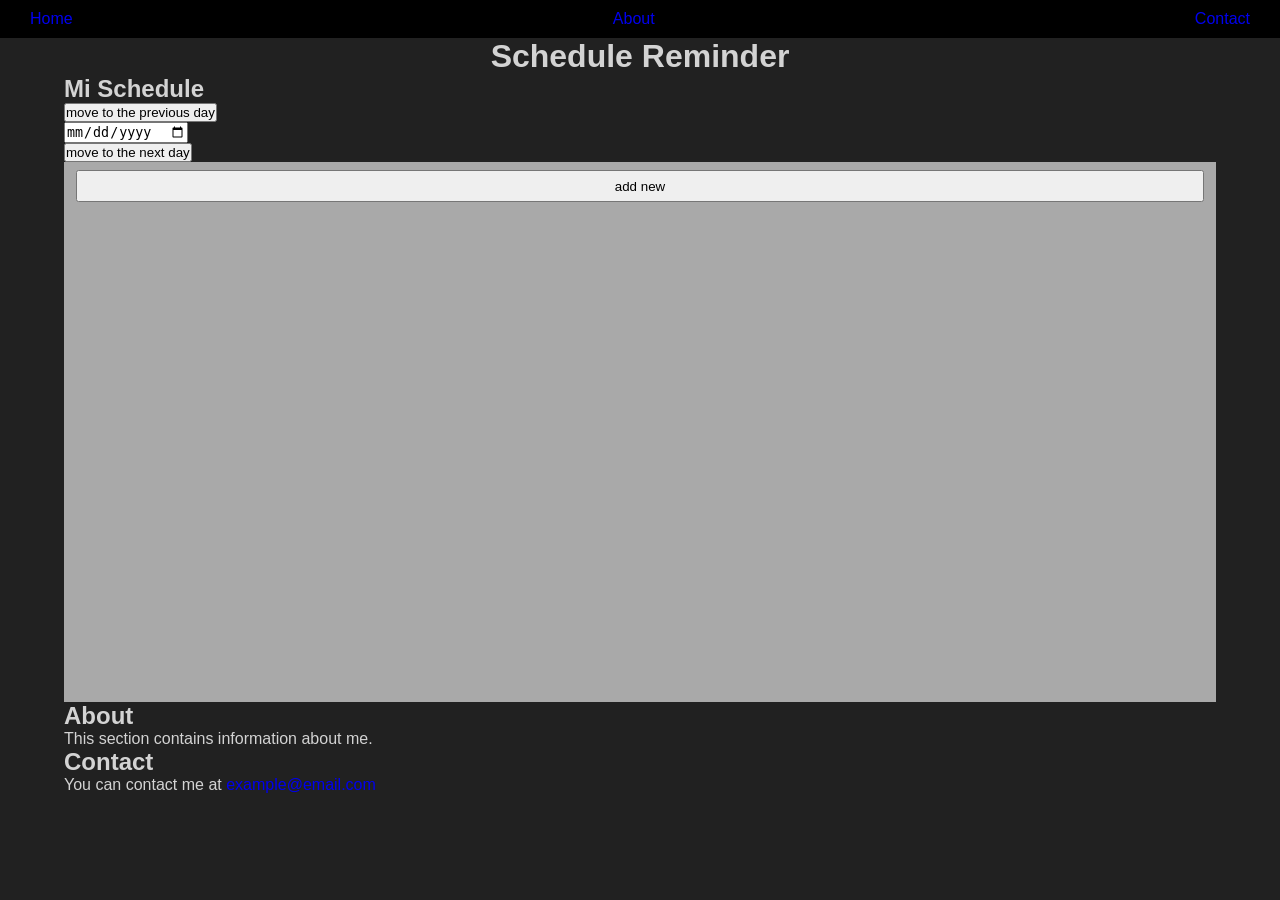
==== Alpha2/index.html @ a630c6a6 "divide project into 2 alpha test" ====
<!DOCTYPE html>
<html lang="en">

<head>
    <meta charset="UTF-8">
    <meta name="viewport" content="width=device-width, initial-scale=1.0">
    <title>LazyNotifier</title>
    <link rel="stylesheet" href="styles.css">
    <link rel="preconnect" href="https://fonts.googleapis.com">
    <link rel="preconnect" href="https://fonts.gstatic.com" crossorigin>
    <link href="https://fonts.googleapis.com/css2?family=Elms+Sans:ital,wght@0,100..900;1,100..900&display=swap" rel="stylesheet">
</head>

<body>
    <header>
        <nav id="top-nav-bar">
            <ul>
                <li><a href="#home">Home</a></li>
                <li><a href="#about">About</a></li>
                <li><a href="#contact">Contact</a></li>
            </ul>
        </nav>
        <h1>Schedule Reminder</h1>
    </header>

    <main>
        <section id="home">
            <h2>Mi Schedule</h2>
            <div>
                <button type="button">move to the previous day</button><br>
                <input type="date" name="date" required><br>
                <button type="button">move to the next day</button>
            </div>

            <div id="schedule-list">
                <div id="schedule-row-container">
                    <template id="schedule-row-template">
                        <div class="schedule-row">    
                            <input class="schedule-row__time" type="text" placeholder="7h30">                 
                            <input class="schedule-row__content" type="text" placeholder="Nhập nội dung">
                            <input class="schedule-row__date" type="text" placeholder="12/07/2026">
                            <div class="schedule-row__menu">
                                <button class="schedule-row__menu-button" type="button">O<br>O<br>O</button>
                                <div class="schedule-row__menu-dropdown">
                                    <div class="schedule-row__menu-dropdown-container">
                                        <div class="schedule-row__color">
                                            <button type="button" class="schedule-row__color-display">
                                            </button>
                                            <div class="schedule-row__color-dropdown">
                                                <button type="button" data-color="#FAFAFA">⬜ White</button>
                                                <button type="button" data-color="#ffff62">🟨 Yellow</button>
                                                <button type="button" data-color="#FF1744">🟥 Red</button>
                                            </div>
                                        </div>
                                        <button class="schedule-row__notify" type="button">O</button>
                                        <button class="schedule-row__delete" type="button">X</button>
                                    </div>
                                </div>
                            </div>
                        </div>
                    </template>
                    <!-- html để trực quan cho tôi, phần nào generate bằng js đc thì tôi sẽ xóa sau khi dự án hoàn thành --> 


                </div>
 
                <button id="add-schedule-row">add new</button>
            </div>
        </section>

        <section id="about">
            <h2>About</h2>
            <p>This section contains information about me.</p>
        </section>

        <section id="contact">
            <h2>Contact</h2>
            <p>You can contact me at <a href="mailto:example@email.com">example@email.com</a></p>
        </section>

    </main>
    <script type="module" src="index.js"></script>
</body>

</html>
---- Alpha2/styles.css ----
:root {
    --bg-color: #212121;
    --bg-opposite-color: lightgray;
    --text-color: lightgray;
    --text-opposite-color: #212121;
    --row-height: 2rem;
    --gap-distance: 0.25rem;
}

*{
    padding: 0;
    margin: 0;
    box-sizing: border-box;
}

body {
    font-family: Arial, sans-serif;
    color: var(--text-color);
    background-color: var(--bg-color);
    display: flex;
    flex-direction: column;
    align-items: center;
    justify-content: center;

}

a{
    text-decoration: none;
}

button {
    cursor: pointer;
}
/* === Header === */

#top-nav-bar{
    background: black;
    position: fixed;
    top: 0;
    left: 0;
    right: 0;
    min-height: fit-content;
}

#top-nav-bar ul {
    list-style-type: none;
    display: flex;
    justify-content: space-between;
    align-items: center;
    padding: 10px 20px;
}

#top-nav-bar li {
    margin: 0 10px;
    display: flex;
    justify-content: center;
    align-items: center;
    text-align: center;
}

/* === Main === */

#schedule-list{
    width: 90vw;
    height: 60vh; 
    background-color: darkgrey;
    display: flex;
    flex-direction: column;
    align-items: center;
    overflow: auto;
}

#schedule-row-container{
    width: 98%;
}

.schedule-row{
    margin: var(--gap-distance) 0;
    background-color: white;
    min-height: fit-content;
    min-width: fit-content;
    display: flex;
    align-items: center;
    position: relative;
    gap: var(--gap-distance);
}

.schedule-row *{
    background-color: transparent;
    border: none;
    border-radius: 0.1rem;
    min-height: var(--row-height);
    min-width: var(--row-height);
}

.schedule-row button{
    background-color: white;
    border: 0.1rem solid black;
}

.schedule-row__color{
    background-color: white;
    border: 0.1rem solid black;
    position: relative;
}

.schedule-row__color-display{    
    position: absolute;
    background-color: white;
    border: 0.1rem solid black;
    top: 0.2rem;
    right: 0.2rem;
    bottom: 0.2rem;
    left: 0.2rem;
    min-height: 0;
    min-width: 0;
    overflow: hidden;
}

.schedule-row__color-dropdown{
    top: 100%;
    right: 0%;
    padding: var(--gap-distance);
    position: absolute;
    background: white;
    border: 1px solid gray;
    min-height: fit-content;
    min-width: fit-content;
    display: none;
    z-index: 2;
}

.schedule-row__color-dropdown--open{
    display: block;
}

.schedule-row__content{
    flex: 1;
}

.schedule-row__time{
    max-width: 3rem;
}

.schedule-row__time-onfocus{
    max-width: fit-content;
}

.schedule-row__date{
    text-align: right;
    max-width: 4.5rem;
}

.schedule-row__date-onfocus{
    max-width: fit-content;
}

.schedule-row__notify{
    
}

.schedule-row__delete{

}

.schedule-row__menu{
    min-height: fit-content;
    min-width: fit-content;
    position: relative;
}

.schedule-row__menu-button{
    font-family: "Elms Sans", sans-serif;
    font-optical-sizing: auto;
    font-style: normal;
    text-align: center;
    text-justify: center;
    font-size: 0.5rem;
    font-weight: 900;
    line-height: 0.5rem;
}

.schedule-row__menu-dropdown{
    top: calc(-1 * var(--gap-distance));
    right: 100%;
    padding: var(--gap-distance);
    position: absolute;
    background: white;
    border: 1px solid gray;
    min-height: fit-content;
    min-width: fit-content;
    display: none;
    z-index: 2;
}

.schedule-row__menu-dropdown--open{
    display: block;
}

.schedule-row__menu-dropdown-container{
    display: flex;
    flex-direction: row;
    gap: var(--gap-distance);
    min-height: fit-content;
    min-width: fit-content;
}

#add-schedule-row{
    min-height: var(--row-height);
    width: 98%;
    margin: 0.5rem;
}

@media (max-width: 500px) {
    #schedule-list {
        width: 100vw;       /* full width trên mobile */
    }

}
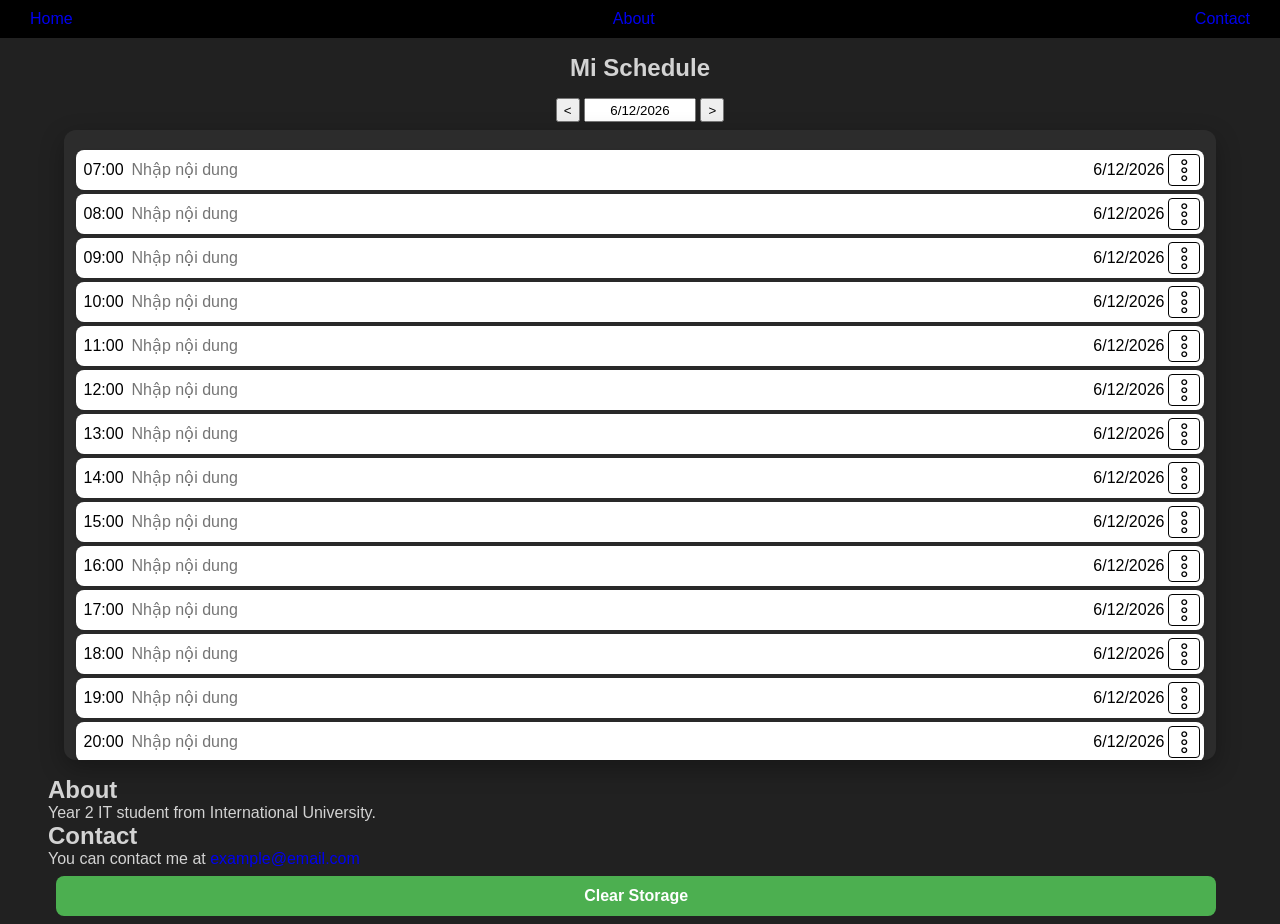
==== commit 1b3613df: "add debounce, async await promise, data structre 3 floor, localstrorage, almost done the project." ====
--- a/Alpha2/index.html
+++ b/Alpha2/index.html
@@ -20,47 +20,21 @@
                 <li><a href="#contact">Contact</a></li>
             </ul>
         </nav>
-        <h1>Schedule Reminder</h1>
     </header>
 
     <main>
         <section id="home">
-            <h2>Mi Schedule</h2>
-            <div>
-                <button type="button">move to the previous day</button><br>
-                <input type="date" name="date" required><br>
-                <button type="button">move to the next day</button>
+            <h1>Mi Schedule</h1>
+            <div id="list__head">
+                <button type="button">&lt</button>
+                <input id="list__date" type="text" name="date" required>
+                <button type="button">&gt</button>
             </div>
 
-            <div id="schedule-list">
-                <div id="schedule-row-container">
-                    <template id="schedule-row-template">
-                        <div class="schedule-row">    
-                            <input class="schedule-row__time" type="text" placeholder="7h30">                 
-                            <input class="schedule-row__content" type="text" placeholder="Nhập nội dung">
-                            <input class="schedule-row__date" type="text" placeholder="12/07/2026">
-                            <div class="schedule-row__menu">
-                                <button class="schedule-row__menu-button" type="button">O<br>O<br>O</button>
-                                <div class="schedule-row__menu-dropdown">
-                                    <div class="schedule-row__menu-dropdown-container">
-                                        <div class="schedule-row__color">
-                                            <button type="button" class="schedule-row__color-display">
-                                            </button>
-                                            <div class="schedule-row__color-dropdown">
-                                                <button type="button" data-color="#FAFAFA">⬜ White</button>
-                                                <button type="button" data-color="#ffff62">🟨 Yellow</button>
-                                                <button type="button" data-color="#FF1744">🟥 Red</button>
-                                            </div>
-                                        </div>
-                                        <button class="schedule-row__notify" type="button">O</button>
-                                        <button class="schedule-row__delete" type="button">X</button>
-                                    </div>
-                                </div>
-                            </div>
-                        </div>
-                    </template>
+            <div id="schedule__list">
+                <div id="list__container">
+
                     <!-- html để trực quan cho tôi, phần nào generate bằng js đc thì tôi sẽ xóa sau khi dự án hoàn thành --> 
-
 
                 </div>
  
@@ -70,14 +44,56 @@
 
         <section id="about">
             <h2>About</h2>
-            <p>This section contains information about me.</p>
+            <p> Year 2 IT student from International University.</p>
         </section>
 
         <section id="contact">
             <h2>Contact</h2>
-            <p>You can contact me at <a href="mailto:example@email.com">example@email.com</a></p>
+            <p>You can contact me at <a href="mailto: ITITIU25018@student.hcmiu.edu.vn">example@email.com</a></p>
         </section>
+        <button id="clear-storage" onclick="localStorage.clear()">Clear Storage</button>
 
+        <template id="schedule__row--template">
+            <div class="schedule__row" data-id="">    
+                <input class="row__time" name="row-time" type="text" value="07:00">                 
+                <input class="row__content" name="row-content" type="text" placeholder="Nhập nội dung">
+                <input class="row__date" name="row-date" type="text" placeholder="00-00-0000">
+                <div class="row__menu">
+                    <button class="menu__button" type="button">O<br>O<br>O</button>
+                    <div class="menu__dropdown">
+                        <div class="dropdown__container">
+                            <div class="row__color">
+                                <button type="button" class="color__button">
+                                </button>
+                                <div class="color__dropdown">
+                                    <button class="color__taker" type="button" data-color="#FAFAFA">⬜ White</button>
+                                    <button class="color__taker" type="button" data-color="#ffff62">🟨 Yellow</button>
+                                    <button class="color__taker" type="button" data-color="#FF1744">🟥 Red</button>
+                                </div>
+                            </div>
+                            <button class="row__notify" type="button" data-notify="true">
+                                <svg class="icon-bell" viewBox="0 0 24 24">
+                                    <path d="M12 22c1.1 0 2-.9 2-2h-4c0 1.1.89 2 2 2zm6-6v-5c0-3.07-1.64-5.64-4.5-6.32V4c0-.83-.67-1-1.5-1s-1.5.17-1.5 1v.68C7.63 5.36 6 7.92 6 11v5l-2 2v1h16v-1l-2-2z"/>
+                                </svg>
+                            </button>
+                            <button class="row__delete" type="button">X</button>
+                        </div>
+                    </div>
+                </div>
+            </div>
+        </template>
+<!--
+        <template id="normal-bell">
+            <svg class="icon-bell" viewBox="0 0 24 24">
+                <path d="M12 22c1.1 0 2-.9 2-2h-4c0 1.1.89 2 2 2zm6-6v-5c0-3.07-1.64-5.64-4.5-6.32V4c0-.83-.67-1-1.5-1s-1.5.17-1.5 1v.68C7.63 5.36 6 7.92 6 11v5l-2 2v1h16v-1l-2-2z"/>
+            </svg>
+        </template>
+        <template id="slash-bell">
+            <svg class="icon-bell" viewBox="0 0 24 24">
+                <path d="M12 22c1.1 0 2-.9 2-2h-4c0 1.1.89 2 2 2zm6-11c0-3.07-1.63-5.64-4.5-6.32V4c0-.83-.67-1-1.5-1s-1.5.17-1.5 1v.68C9.72 5.3 8.64 6.42 8 7.84v.02l9.9 9.9M2.27 2.27L1 3.54l4.25 4.25C5.1 8.84 5 9.9 5 11v5l-2 2v1h13.73l4.25 4.25 1.27-1.27L2.27 2.27z"/>
+            </svg>
+        </template>
+-->        
     </main>
     <script type="module" src="index.js"></script>
 </body>
--- a/Alpha2/styles.css
+++ b/Alpha2/styles.css
@@ -60,53 +60,114 @@
 
 /* === Main === */
 
-#schedule-list{
+#home{
+    display: flex;
+    flex-direction: column;
+    align-items: center;    
+    margin: 1rem;
+}
+
+#list__head{
+    margin-top: 1rem;
+    margin-bottom: 0.5rem;
+}
+
+#list__head *{
+    height: 1.5rem;
+    text-align: center;
+}
+
+#list__head input{
+    width: 7rem;
+    text-align: center;
+}
+
+#list__head button{
+    width: 1.5rem;
+}
+
+#schedule__list{
     width: 90vw;
-    height: 60vh; 
-    background-color: darkgrey;
+    height: 70vh; 
+    background-color: #2c2c2c;
     display: flex;
     flex-direction: column;
     align-items: center;
     overflow: auto;
-}
-
-#schedule-row-container{
+    border-radius: 12px;
+    box-shadow: 0 8px 24px rgba(0,0,0,0.3);
+    padding-top: 1rem;
+}
+
+#list__container{
     width: 98%;
 }
 
-.schedule-row{
+.schedule__row{
     margin: var(--gap-distance) 0;
     background-color: white;
     min-height: fit-content;
     min-width: fit-content;
     display: flex;
+    flex-wrap: wrap;
     align-items: center;
     position: relative;
     gap: var(--gap-distance);
-}
-
-.schedule-row *{
+    border-radius: 8px;
+    padding: 0.25rem;
+    box-shadow: 0 2px 4px rgba(0,0,0,0.1);
+    transition: transform 0.2s;
+}
+
+.schedule__row:hover {
+    transform: translateY(-1px);
+}
+
+.schedule__row *{
     background-color: transparent;
     border: none;
-    border-radius: 0.1rem;
+    border-radius: 4px;
     min-height: var(--row-height);
     min-width: var(--row-height);
-}
-
-.schedule-row button{
+    font-size: 1rem;
+}
+
+.schedule__row button{
     background-color: white;
     border: 0.1rem solid black;
 }
 
-.schedule-row__color{
+.row__time{
+    max-width: 3rem;
+    text-align: center;
+}
+
+.row__time--onfocus{
+    max-width: fit-content;
+    text-align: right;
+}
+
+.row__content{
+    flex: 1;
+}
+
+.row__date{
+    text-align: right;
+    max-width: 4.5rem;
+}
+
+.row__date--onfocus{
+    max-width: 6rem;
+}
+
+.row__color{
     background-color: white;
     border: 0.1rem solid black;
     position: relative;
 }
 
-.schedule-row__color-display{    
+.color__button{    
     position: absolute;
-    background-color: white;
     border: 0.1rem solid black;
     top: 0.2rem;
     right: 0.2rem;
@@ -117,7 +178,7 @@
     overflow: hidden;
 }
 
-.schedule-row__color-dropdown{
+.color__dropdown{
     top: 100%;
     right: 0%;
     padding: var(--gap-distance);
@@ -130,46 +191,43 @@
     z-index: 2;
 }
 
-.schedule-row__color-dropdown--open{
+.color__dropdown--open{
     display: block;
 }
 
-.schedule-row__content{
-    flex: 1;
-}
-
-.schedule-row__time{
-    max-width: 3rem;
-}
-
-.schedule-row__time-onfocus{
-    max-width: fit-content;
-}
-
-.schedule-row__date{
-    text-align: right;
-    max-width: 4.5rem;
-}
-
-.schedule-row__date-onfocus{
-    max-width: fit-content;
-}
-
-.schedule-row__notify{
-    
-}
-
-.schedule-row__delete{
-
-}
-
-.schedule-row__menu{
+.row__notify{
+    display: flex;
+    align-items: center;
+    justify-content: center;
+}
+
+.row__delete{
+    display: flex;
+    align-items: center;
+    justify-content: center;
+}
+/* Tùy chỉnh kích thước và màu sắc siêu dễ dàng bằng CSS */
+.icon-bell {
+  width: 1.5rem;
+  height: 1.5rem;
+  min-width: 0;  /* Ghi đè luật min-width 2rem của .schedule__row * */
+  min-height: 0; /* Ghi đè luật min-height 2rem của .schedule__row * */
+  fill: #333333; /* Thay đổi màu chuông tại đây */
+  transition: fill 0.3s ease;
+  pointer-events: none; /* Fix lỗi click mất menu */
+}
+
+.row__notify:hover .icon-bell {
+  fill: #ff9800; /* Đổi màu cam khi di chuột vào button */
+}
+
+.row__menu{
     min-height: fit-content;
     min-width: fit-content;
     position: relative;
 }
 
-.schedule-row__menu-button{
+.menu__button{
     font-family: "Elms Sans", sans-serif;
     font-optical-sizing: auto;
     font-style: normal;
@@ -178,9 +236,10 @@
     font-size: 0.5rem;
     font-weight: 900;
     line-height: 0.5rem;
-}
-
-.schedule-row__menu-dropdown{
+    background-color: transparent !important;
+}
+
+.menu__dropdown{
     top: calc(-1 * var(--gap-distance));
     right: 100%;
     padding: var(--gap-distance);
@@ -193,11 +252,11 @@
     z-index: 2;
 }
 
-.schedule-row__menu-dropdown--open{
+.menu__dropdown--open{
     display: block;
 }
 
-.schedule-row__menu-dropdown-container{
+.dropdown__container{
     display: flex;
     flex-direction: row;
     gap: var(--gap-distance);
@@ -206,13 +265,37 @@
 }
 
 #add-schedule-row{
-    min-height: var(--row-height);
+    min-height: 2.5rem;
     width: 98%;
     margin: 0.5rem;
+    border-radius: 8px;
+    background-color: #4CAF50;
+    color: white;
+    font-weight: bold;
+    font-size: 1rem;
+    transition: background-color 0.2s;
+    border: none;
+}
+
+#add-schedule-row:hover{
+    background-color: #45a049;
+}
+
+#clear-storage{
+    min-height: 2.5rem;
+    width: 98%;
+    margin: 0.5rem;
+    border-radius: 8px;
+    background-color: #4CAF50;
+    color: white;
+    font-weight: bold;
+    font-size: 1rem;
+    transition: background-color 0.2s;
+    border: none;
 }
 
 @media (max-width: 500px) {
-    #schedule-list {
+    #schedule__list {
         width: 100vw;       /* full width trên mobile */
     }
 
